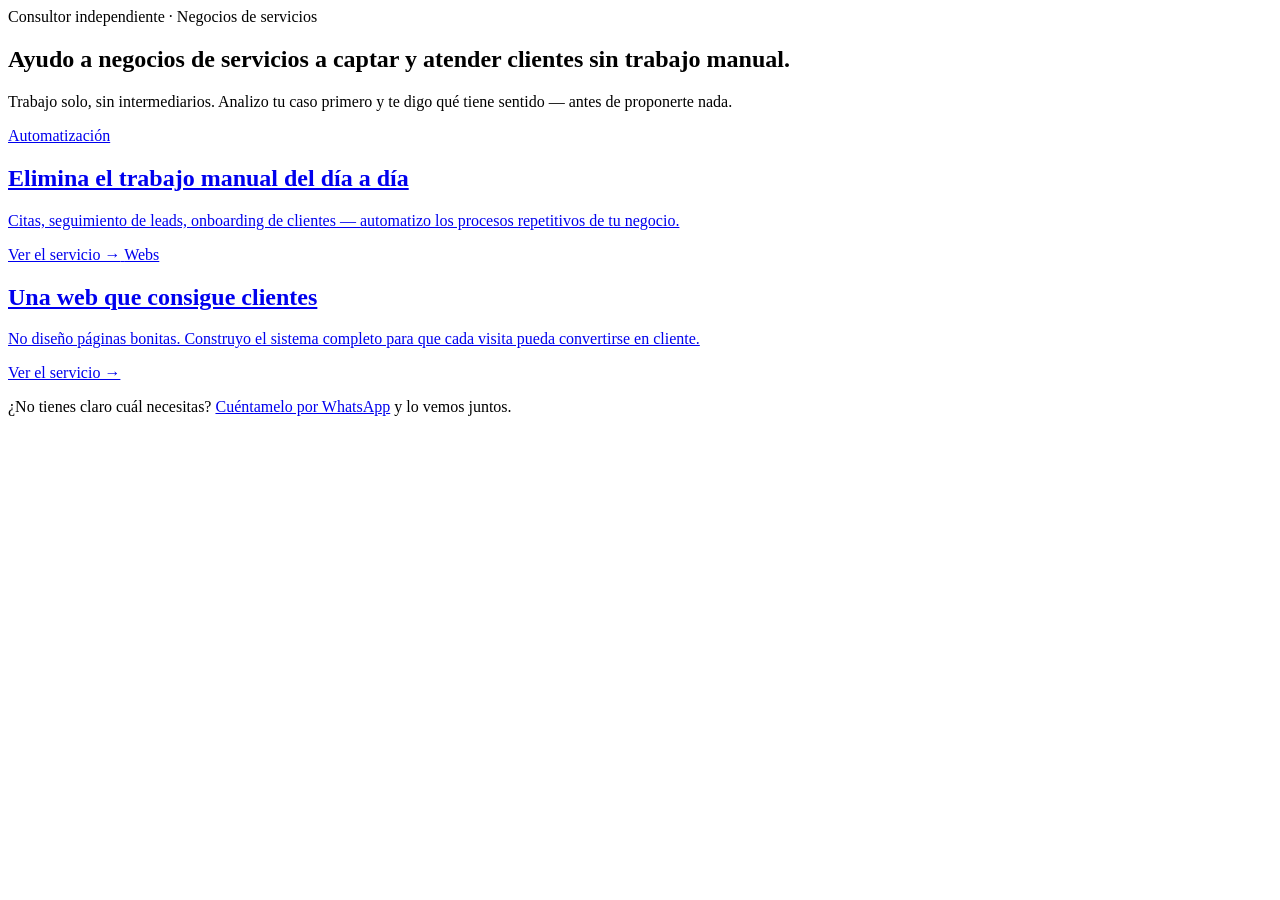
==== src/pages/index.html @ 52748ca8 "test: marcador temporal para verificar deploy automático vía GitHub Co-Authored-By: Claude Sonnet 5 " ====
<!-- test-deploy-auto: 2026-08-21T21:00 -->
<!DOCTYPE html>
<html lang="es">
<head>
<meta charset="UTF-8" />
<meta name="viewport" content="width=device-width, initial-scale=1.0"/>
<title>Luis Sampedro · Automatización y webs para negocios de servicios</title>

<!-- SEO -->
<meta name="description" content="Consultor independiente para negocios de servicios: automatizo procesos manuales y construyo webs orientadas a captar clientes. Diagnóstico gratuito, sin compromiso.">
<meta name="robots" content="index, follow">
<meta name="author" content="Luis Sampedro">
<link rel="canonical" href="https://luissampedro.es/">

<!-- Open Graph -->
<meta property="og:title" content="Luis Sampedro · Automatización y webs para negocios de servicios">
<meta property="og:description" content="Consultor independiente para negocios de servicios: automatizo procesos manuales y construyo webs orientadas a captar clientes.">
<meta property="og:type" content="website">
<meta property="og:url" content="https://luissampedro.es/">
<meta property="og:image" content="https://luissampedro.es/preview.jpg">
<meta property="og:image:width" content="1200">
<meta property="og:image:height" content="630">
<meta property="og:image:type" content="image/jpeg">
<meta property="og:locale" content="es_ES">
<meta property="og:site_name" content="Luis Sampedro">

<!-- Twitter Card -->
<meta name="twitter:card" content="summary_large_image">
<meta name="twitter:title" content="Luis Sampedro · Automatización y webs para negocios de servicios">
<meta name="twitter:description" content="Consultor independiente para negocios de servicios: automatizo procesos manuales y construyo webs orientadas a captar clientes.">
<meta name="twitter:image" content="https://luissampedro.es/preview.jpg">

<!-- Structured Data -->
<script type="application/ld+json">
{
  "@context": "https://schema.org",
  "@type": "ProfessionalService",
  "name": "Luis Sampedro",
  "description": "Consultor independiente para negocios de servicios: automatización de procesos y webs orientadas a captar clientes. Diagnóstico gratuito y sin compromiso.",
  "url": "https://luissampedro.es",
  "telephone": "+34627217042",
  "image": "https://luissampedro.es/preview.jpg",
  "areaServed": "ES"
}
</script>

<link rel="icon" href="/favicon.ico">
<link rel="preconnect" href="https://fonts.googleapis.com">
<link rel="preconnect" href="https://fonts.gstatic.com" crossorigin>
<link href="https://fonts.googleapis.com/css2?family=Inter:wght@400;500;600&family=Sora:wght@600;700&display=swap" rel="stylesheet">
<link rel="stylesheet" href="/css/base.css">
<link rel="stylesheet" href="/css/home.css">
</head>
<body>

<!-- INCLUDE:nav -->

<div class="wrap">

  <section class="home-hero">
    <span class="hero-eyebrow fade-up">Consultor independiente · Negocios de servicios</span>
    <h1 class="fade-up">Ayudo a negocios de servicios a captar y atender clientes sin trabajo manual.</h1>
    <p class="hero-sub fade-up">Trabajo solo, sin intermediarios. Analizo tu caso primero y te digo qué tiene sentido — antes de proponerte nada.</p>

    <div class="service-picker reveal-stagger">
      <a class="service-card" href="/automatizacion">
        <span class="service-tag">Automatización</span>
        <h2>Elimina el trabajo manual del día a día</h2>
        <p>Citas, seguimiento de leads, onboarding de clientes — automatizo los procesos repetitivos de tu negocio.</p>
        <span class="service-arrow">Ver el servicio →</span>
      </a>
      <a class="service-card" href="/webs">
        <span class="service-tag">Webs</span>
        <h2>Una web que consigue clientes</h2>
        <p>No diseño páginas bonitas. Construyo el sistema completo para que cada visita pueda convertirse en cliente.</p>
        <span class="service-arrow">Ver el servicio →</span>
      </a>
    </div>

    <p class="home-note reveal">¿No tienes claro cuál necesitas? <a href="https://wa.me/34627217042?text=Hola%20Luis%2C%20no%20s%C3%A9%20muy%20bien%20qu%C3%A9%20necesito%2C%20%C2%BFhablamos%3F">Cuéntamelo por WhatsApp</a> y lo vemos juntos.</p>
  </section>

</div><!-- /wrap -->

<!-- INCLUDE:footer -->
</body>
</html>
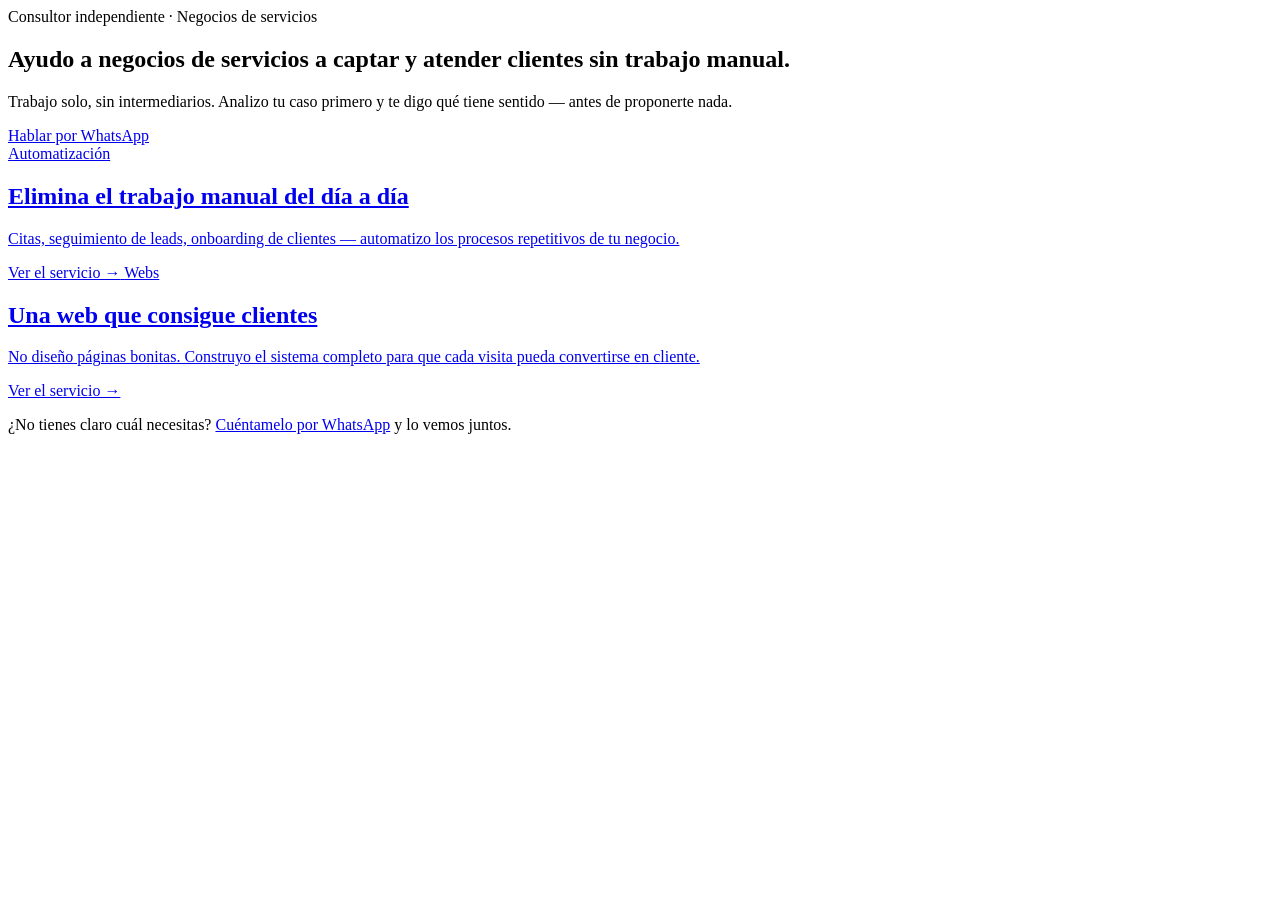
==== commit 55d99704: "Add visible WhatsApp CTA to home hero and fix floating button overlap on mobile The home page was th" ====
--- a/src/pages/index.html
+++ b/src/pages/index.html
@@ -1,4 +1,3 @@
-<!-- test-deploy-auto: 2026-08-21T21:00 -->
 <!DOCTYPE html>
 <html lang="es">
 <head>
@@ -62,6 +61,8 @@
     <h1 class="fade-up">Ayudo a negocios de servicios a captar y atender clientes sin trabajo manual.</h1>
     <p class="hero-sub fade-up">Trabajo solo, sin intermediarios. Analizo tu caso primero y te digo qué tiene sentido — antes de proponerte nada.</p>
 
+    <a class="btn fade-up" href="https://wa.me/34627217042?text=Hola%20Luis%2C%20me%20gustar%C3%ADa%20hablar%20contigo">Hablar por WhatsApp</a>
+
     <div class="service-picker reveal-stagger">
       <a class="service-card" href="/automatizacion">
         <span class="service-tag">Automatización</span>
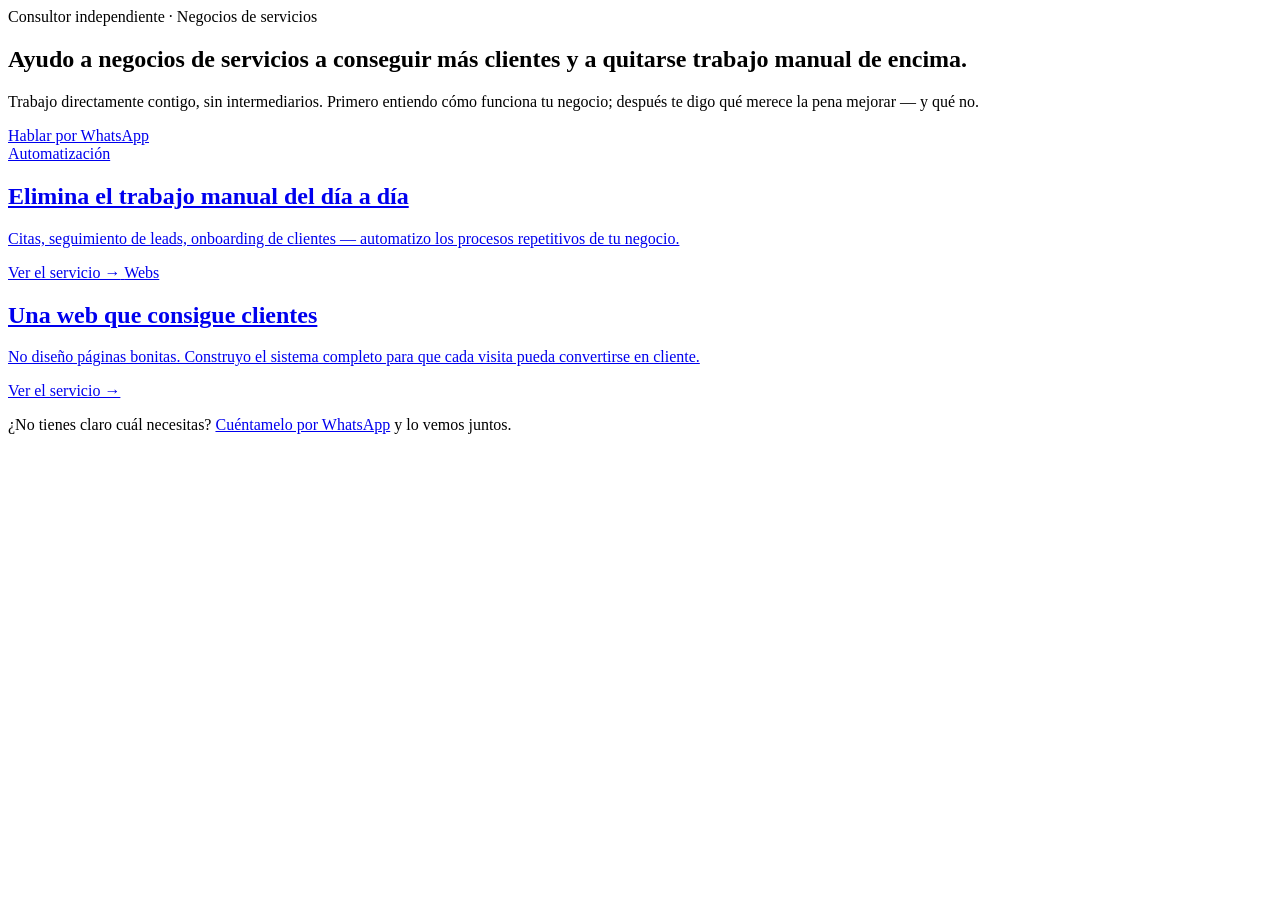
==== commit fa94934f: "Portada: nuevo titular equilibrando captación y trabajo manual Co-Authored-By: Claude Opus 5.5 <nore" ====
--- a/src/pages/index.html
+++ b/src/pages/index.html
@@ -1,6 +1,7 @@
 <!DOCTYPE html>
 <html lang="es">
 <head>
+<!-- INCLUDE:analytics -->
 <meta charset="UTF-8" />
 <meta name="viewport" content="width=device-width, initial-scale=1.0"/>
 <title>Luis Sampedro · Automatización y webs para negocios de servicios</title>
@@ -39,14 +40,16 @@
   "url": "https://luissampedro.es",
   "telephone": "+34627217042",
   "image": "https://luissampedro.es/preview.jpg",
-  "areaServed": "ES"
+  "areaServed": [
+    { "@type": "City", "name": "Algeciras" },
+    { "@type": "AdministrativeArea", "name": "Cádiz" },
+    "ES"
+  ]
 }
 </script>
 
 <link rel="icon" href="/favicon.ico">
-<link rel="preconnect" href="https://fonts.googleapis.com">
-<link rel="preconnect" href="https://fonts.gstatic.com" crossorigin>
-<link href="https://fonts.googleapis.com/css2?family=Inter:wght@400;500;600&family=Sora:wght@600;700&display=swap" rel="stylesheet">
+<script>document.documentElement.classList.add('js');</script>
 <link rel="stylesheet" href="/css/base.css">
 <link rel="stylesheet" href="/css/home.css">
 </head>
@@ -58,8 +61,8 @@
 
   <section class="home-hero">
     <span class="hero-eyebrow fade-up">Consultor independiente · Negocios de servicios</span>
-    <h1 class="fade-up">Ayudo a negocios de servicios a captar y atender clientes sin trabajo manual.</h1>
-    <p class="hero-sub fade-up">Trabajo solo, sin intermediarios. Analizo tu caso primero y te digo qué tiene sentido — antes de proponerte nada.</p>
+    <h1 class="fade-up">Ayudo a negocios de servicios a conseguir más clientes y a quitarse trabajo manual de encima.</h1>
+    <p class="hero-sub fade-up">Trabajo directamente contigo, sin intermediarios. Primero entiendo cómo funciona tu negocio; después te digo qué merece la pena mejorar — y qué no.</p>
 
     <a class="btn fade-up" href="https://wa.me/34627217042?text=Hola%20Luis%2C%20me%20gustar%C3%ADa%20hablar%20contigo">Hablar por WhatsApp</a>
 
